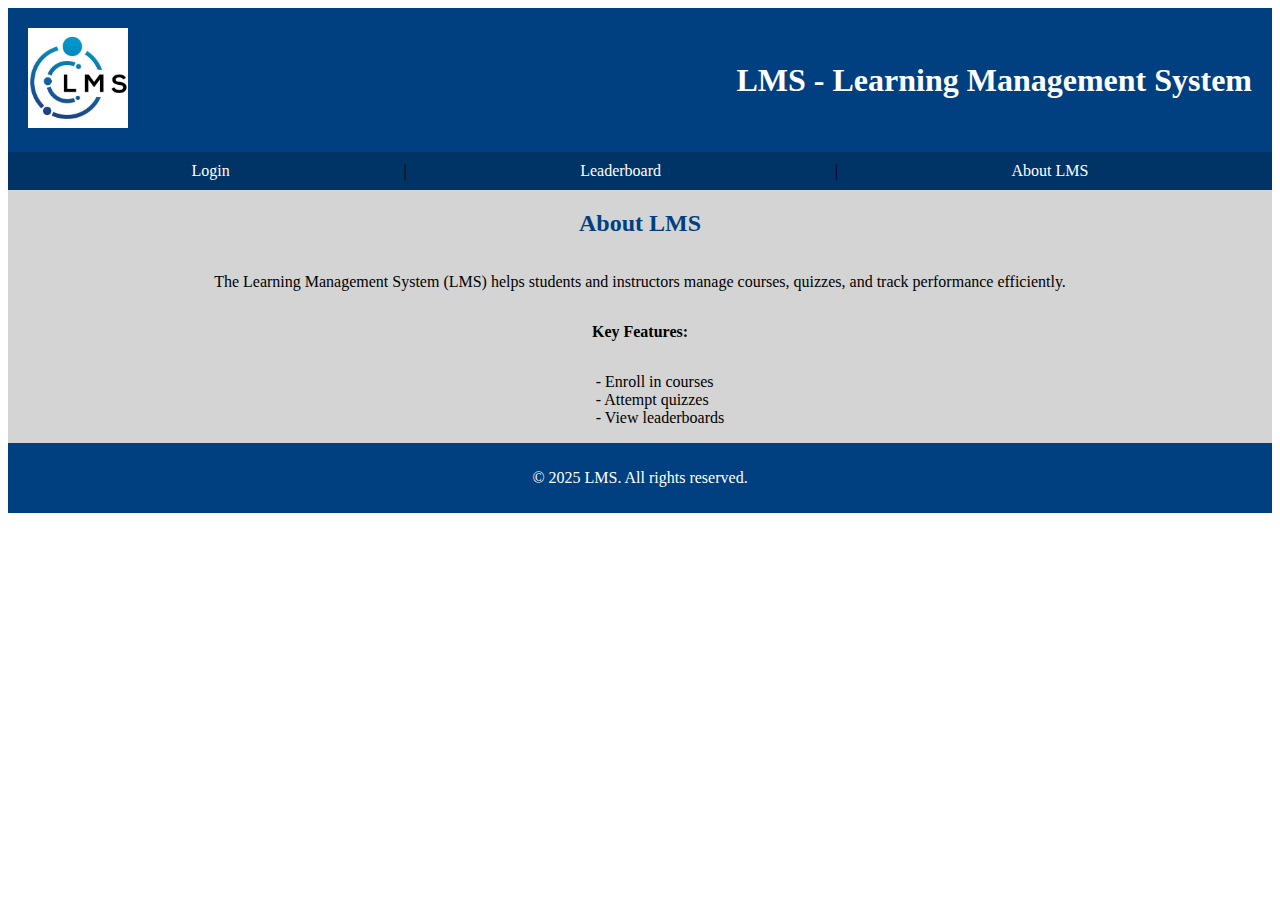
==== index.html @ fe3d38ec "initial commit" ====
<!DOCTYPE html>
<html lang="en">
<head>
    <link rel="stylesheet" href="styles.css">
    <meta charset="UTF-8">
    <meta name="viewport" content="width=device-width, initial-scale=1.0">
    <title>LMS Homepage</title>
</head>
<body>
    <header>
        <div><img src="logo.jpg" alt="LMS Logo" style="width: 100px; height: 100px;"></div>
        <div><h1>LMS - Learning Management System</h1></div>
    </header>

    <div>
        <nav>
            <a href="login.html">Login</a> |
            <a href="leaderboard.html">Leaderboard</a> |
            <a href="#about">About LMS</a>
        </nav>
    </div>

    <main>
        <section id="about">
            <h2>About LMS</h2>
            <p>The Learning Management System (LMS) helps students and instructors manage courses, quizzes, and track performance efficiently.</p>
            <p class="features">Key Features:</p>
            <ul class="index_list">
                <li>Enroll in courses</li>
                <li>Attempt quizzes</li>
                <li>View leaderboards</li>
            </ul>
        </section>
    </main>

    <footer>
        <p>&copy; 2025 LMS. All rights reserved.</p>
    </footer>
</body>
</html>
---- styles.css ----
/*index.html*/

header h1{
    color: white;
}

header{
    background-color: #004080;
    padding: 20px;
    margin: 0;
    display: flex;
    align-items: center;
    justify-content: space-between;
}

nav{
    display: flex;
    justify-content: space-evenly;
    background-color: #003366;
    padding: 10px;
}

nav a{
    text-decoration: none;
    color: white;
}

nav a:hover{
    text-decoration: underline;
}

#about{
    display: flex;
    background-color: #d4d4d4;
    flex-direction: column;
    align-items: center;
    justify-content: center;
}

#about p{
    color: black;
}

#about h2{
    color: #004080;
}

.features{
    font-weight: bold;
}

.index_list{
    list-style: none;
}
.index_list li::before{
    content: "- ";
}

footer{
    display: flex;
    background-color: #004080;
    padding: 10px;
    justify-content: center;
}

footer p{
    color: white;
}

/*login.html*/

.main_login{
    text-align: center;
}

.main_login h2{
    color: #003366;
    margin-top: 70px;
}

form{
    padding: 25px;
}

.form{
    display: flex;
    flex-direction: column;
    align-items: center;
    background-color: #d4d4d4;
    padding: 30px;
    margin-left: 150px;
    margin-right: 150px;
    border-radius: 30px;
    margin-bottom: 20px;
}

.input_field{
    background-color: lightyellow;
    padding: 10px;
    border-radius: 5px;
    border-color: darkgrey;
    border-width: 3px;
    width: 250px;
    margin-top: 10px;
}

.button_login{
    padding: 7px;
    background-color: #008000;
    color: white;
    border: 0;
    border-radius: 3px;
}

.button_login:hover{
    background-color: #006600;

}

.main_login form a{
    color: #004080;
    text-decoration: none;
}

.main_login form a:hover{
    text-decoration: underline;
}

.buttons{
    margin-bottom: 30px;
}


/*course_view.html*/

.term{
    background-color: lightyellow;
    border-radius: 5px;
    padding: 5px;
}

.tile{
    background-color: #e6f2ff;
    padding: 20px;
    margin: 15px;
    border-radius: 10px;
    text-align: center;
    width: 33%;
}

#e{
    width: 33%;
}

#p{
    width: 50%;
}

.select{
    text-align: center;
}

.select h2{
    color: #003366;
}

#term{
    background-color: lightyellow;
}

.button_a{
    background-color: #4caf50;
    color: white;
    border-radius: 3px;
    border: 0;
    padding: 5px;
}

.button_a:hover{
    background-color: #265e28;
}

.button_d{
    background-color: #d32f2f;
    color: white;
    border-radius: 3px;
    border: 0;
    padding: 5px;

}

.button_d:hover{
    background-color: #821b1b;
}

.pending_h2{
    text-align: center;
}

.pending_h2 h2{
    color: #003366;
}

/*attempt_quiz.html*/
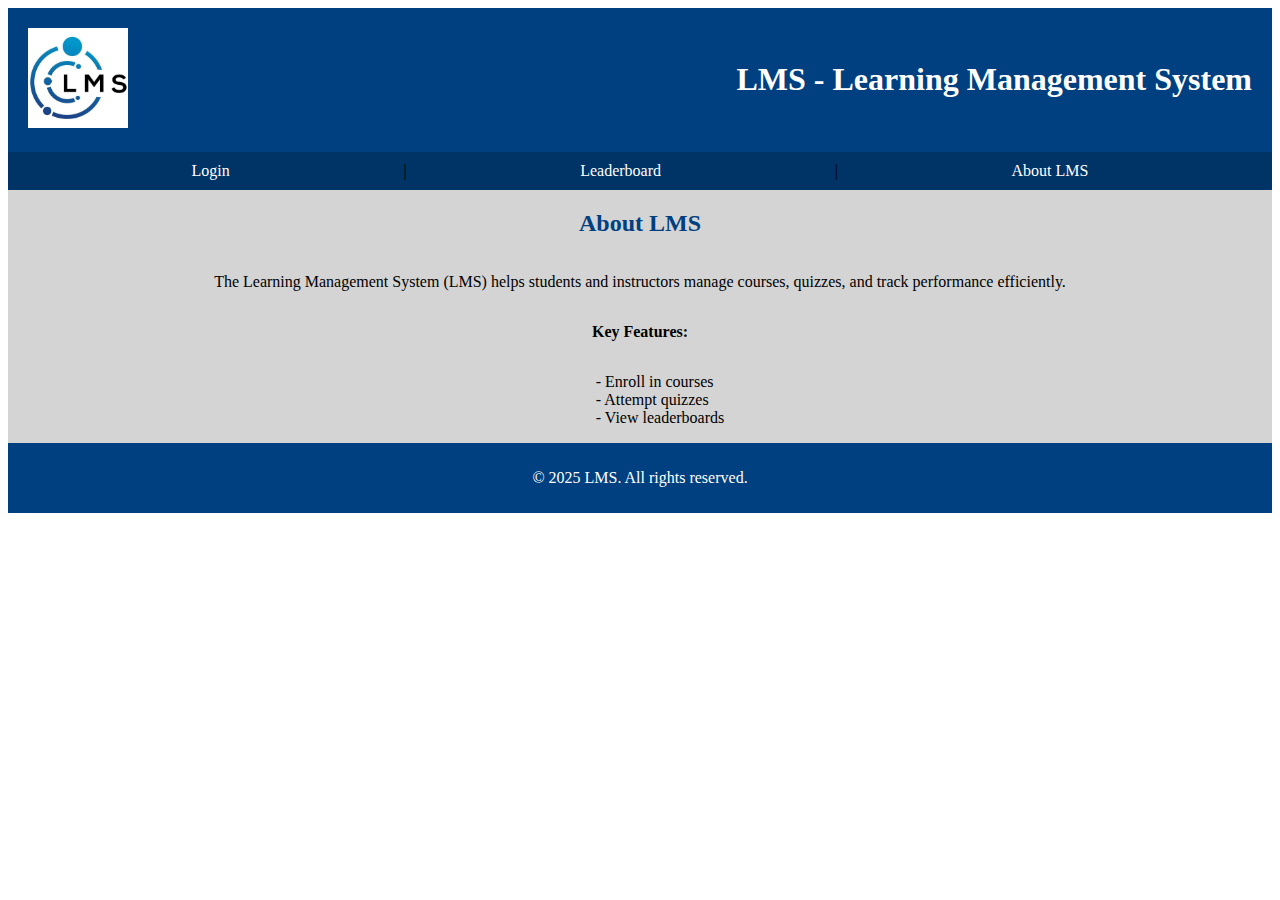
==== commit c12cd9c7: "made changes to size of img in header" ====
--- a/index.html
+++ b/index.html
@@ -8,7 +8,7 @@
 </head>
 <body>
     <header>
-        <div><img src="logo.jpg" alt="LMS Logo" style="width: 100px; height: 100px;"></div>
+        <div><img src="logo.jpg" alt="LMS Logo"></div>
         <div><h1>LMS - Learning Management System</h1></div>
     </header>
 
--- a/styles.css
+++ b/styles.css
@@ -2,6 +2,10 @@
 
 header h1{
     color: white;
+}
+
+header img{
+    width: 100px;
 }
 
 header{
@@ -148,6 +152,10 @@
     width: 33%;
 }
 
+td img{
+    width: 100%;
+}
+
 #e{
     width: 33%;
 }
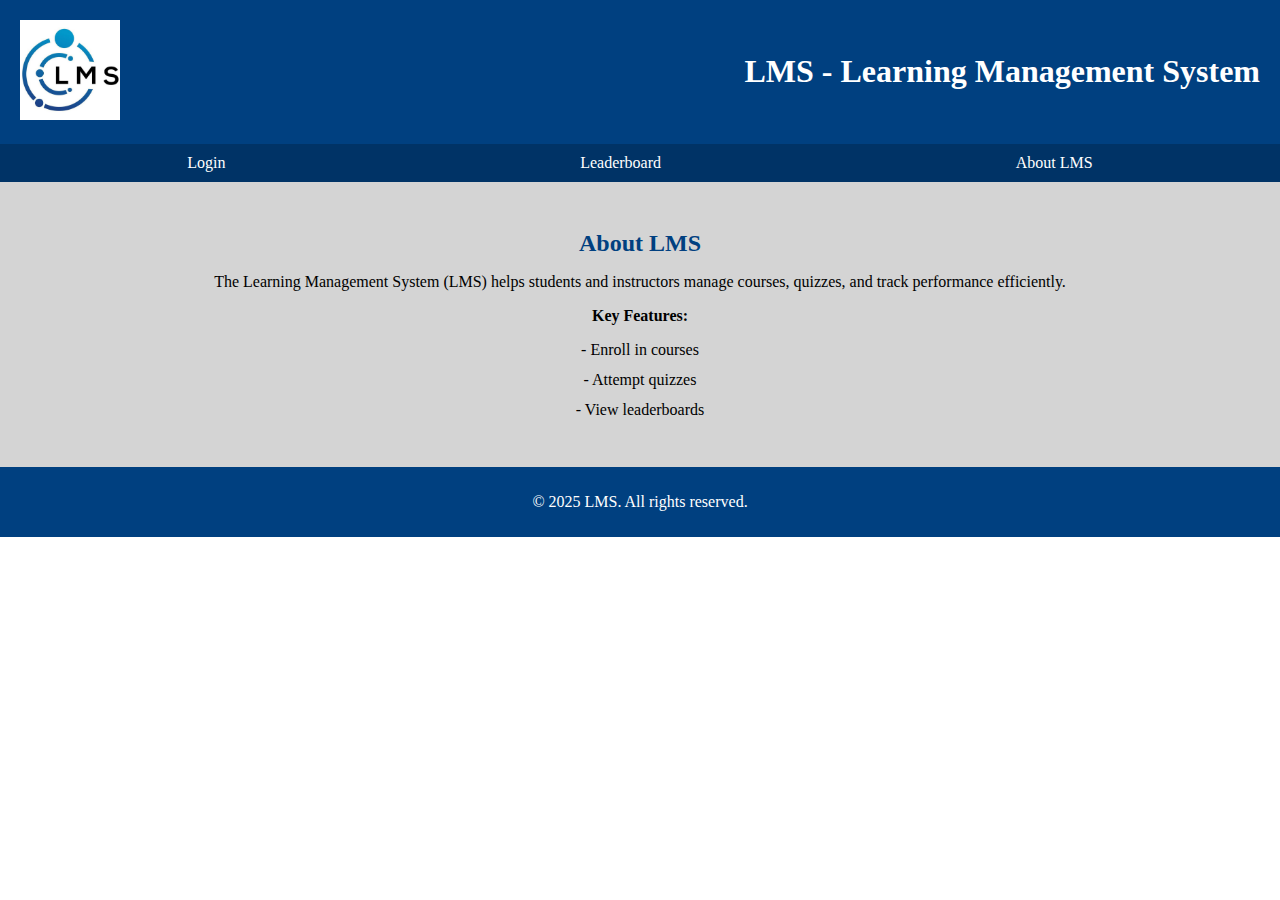
==== commit 9793203c: "finished the leaderboard and fixed spacing in index" ====
--- a/index.html
+++ b/index.html
@@ -14,18 +14,18 @@
 
     <div>
         <nav>
-            <a href="login.html">Login</a> |
-            <a href="leaderboard.html">Leaderboard</a> |
+            <a href="login.html">Login</a> <a></a>
+            <a href="leaderboard.html">Leaderboard</a> <a></a>
             <a href="#about">About LMS</a>
         </nav>
     </div>
 
-    <main>
-        <section id="about">
+    <main class="index">
+        <section class="about">
             <h2>About LMS</h2>
             <p>The Learning Management System (LMS) helps students and instructors manage courses, quizzes, and track performance efficiently.</p>
             <p class="features">Key Features:</p>
-            <ul class="index_list">
+            <ul id="index_list">
                 <li>Enroll in courses</li>
                 <li>Attempt quizzes</li>
                 <li>View leaderboards</li>
--- a/styles.css
+++ b/styles.css
@@ -1,4 +1,7 @@
 /*index.html*/
+body{
+    margin:0px;
+}
 
 header h1{
     color: white;
@@ -33,19 +36,27 @@
     text-decoration: underline;
 }
 
-#about{
-    display: flex;
-    background-color: #d4d4d4;
+.index{
+    background-color:#d4d4d4;
+}
+
+.about{
+    padding:40px; /*asks for 20px margin and padding, that causes issues with the background color of parent*/
+    display: flex;
     flex-direction: column;
     align-items: center;
     justify-content: center;
 }
 
-#about p{
+.about :nth-child(n){
+    margin:8px;
+}
+
+.about p{
     color: black;
 }
 
-#about h2{
+.about h2{
     color: #004080;
 }
 
@@ -53,10 +64,18 @@
     font-weight: bold;
 }
 
-.index_list{
-    list-style: none;
-}
-.index_list li::before{
+#index_list{
+    text-align:center;
+    margin:-4px;
+    padding:0;
+    list-style:none;
+}
+
+#index_list li{
+    margin:12px;
+}
+
+#index_list li::before{
     content: "- ";
 }
 
@@ -210,3 +229,72 @@
 }
 
 /*attempt_quiz.html*/
+.quiz{
+    text-align:center;
+}
+.quiz img{
+    width:95%; /*requirements state 100%, however this matches image shown better as in image, it doesn't take up the entire screen.*/
+    height:150px;
+    border-radius:10px;
+    margin-top:30px;
+}
+
+.quizInfo{
+    text-align:center;
+    text-decoration:bold;
+    background:lightblue;
+    padding:20px;
+    margin-right:250px;
+    margin-left:250px;
+}
+
+.quizInfo h2{
+    color:#003366;
+}
+
+.quizQuestion{
+    background-color:#cacaca;
+    margin-right:35%;
+    margin-left:35%;
+    margin-bottom:15px;
+    text-align:left;
+    padding:15px;
+}
+
+.quiz button{
+    background-color:lightblue;
+    color:black;
+    padding:9px;
+    border:0;
+    border-radius:3px;
+}
+
+.quiz button:hover{
+    background-color:darkblue;
+    color:white;
+}
+
+.quiz #finish{
+    background-color:#d32f2f;
+    color:white;
+}
+
+.quiz #finish:hover{
+    background-color:#821b1b;
+}
+
+/*Leaderboard*/
+.leaderboard{
+    margin-top:5px;
+    margin-bottom:20px;
+    border-spacing:10px;
+    
+}
+ .leaderboard th, tr, td{
+    border:2px solid white;
+    padding:1px;
+    margin:5px;
+}
+
+
+
